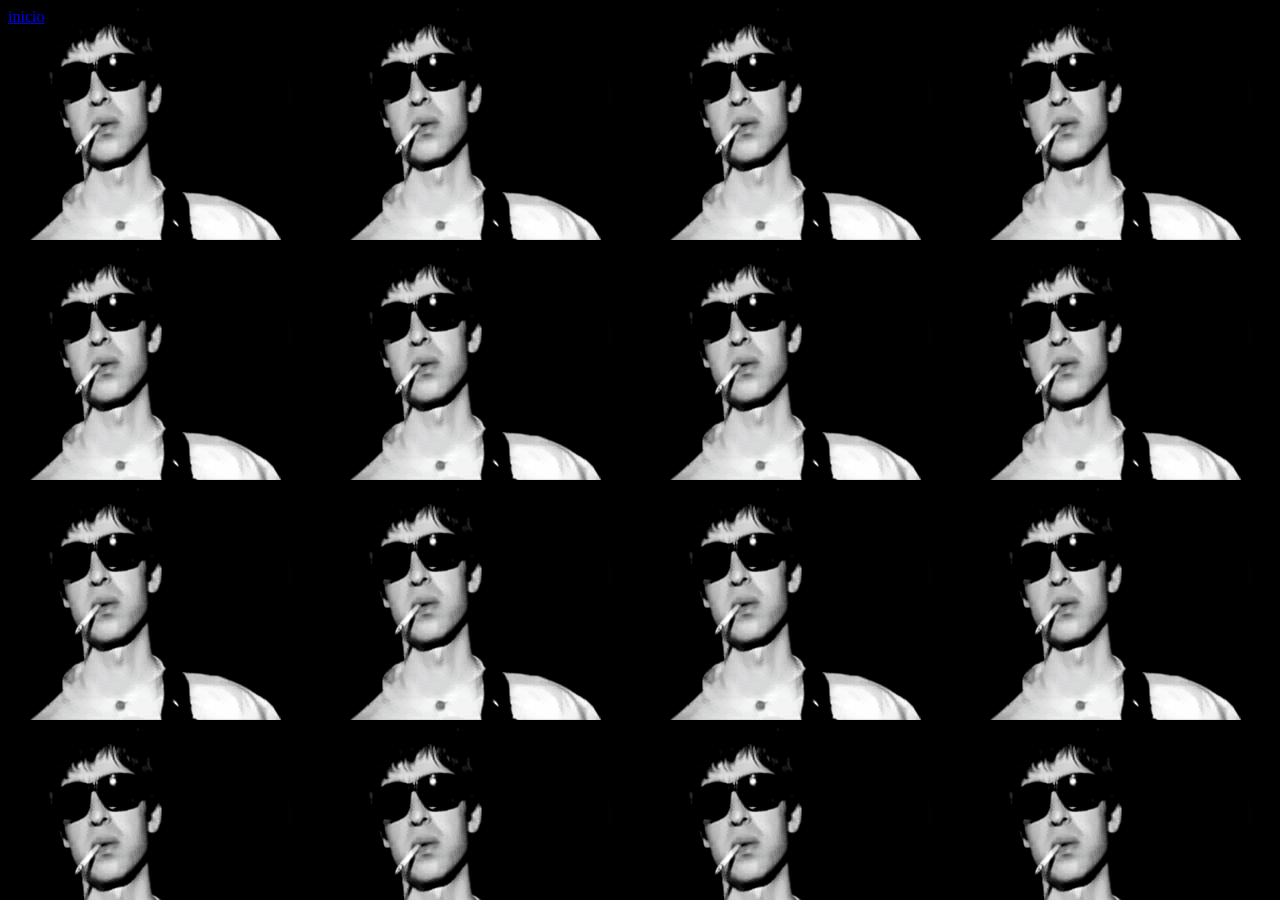
==== capitulo2.html @ e20d85d8 "gif" ====
<!DOCTYPE html>
<html lang="en">
<head>
    <meta charset="UTF-8">
    <meta name="viewport" content="width=device-width, initial-scale=1.0">
    <title>capitulo2</title>
    <link rel="stylesheet" href="style.css">
    <script src="script.js"></script>
</head>
<body id="capitulo2">
    <a href="index.html">inicio</a>
</body>
</html>
---- style.css ----
img {
    width: 25vw;
}
#capitulo2 {
    background-image: url("/assets/liam-fucking-gallagher.gif");
}
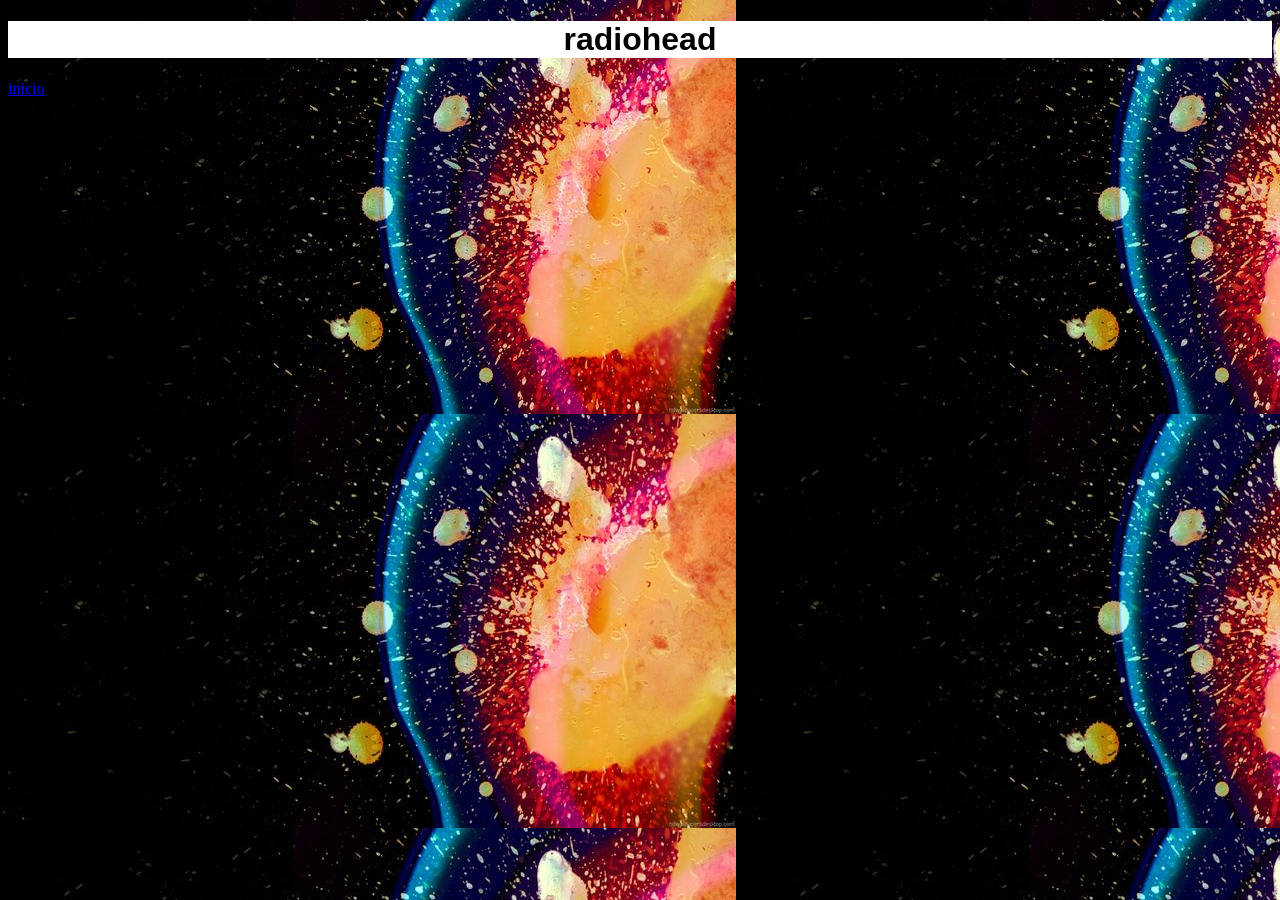
==== commit 78920116: "imagenes" ====
--- a/capitulo2.html
+++ b/capitulo2.html
@@ -6,6 +6,8 @@
     <title>capitulo2</title>
     <link rel="stylesheet" href="style.css">
     <script src="script.js"></script>
+    <h1>radiohead</h1>
+
 </head>
 <body id="capitulo2">
     <a href="index.html">inicio</a>
--- a/style.css
+++ b/style.css
@@ -1,6 +1,53 @@
+
+
+#index {
+     h1 {
+    background-color: rgb(0, 0, 0);
+    font-size: 2em;
+    font-family: Arial, Helvetica, sans-serif;
+    text-align: center;
+}  
 img {
     width: 25vw;
+} }
+#capitulo2 {
+    background-image: url("/assets/🔥\ Radiohead\ Wallpapers\ 1080p\ on\ WallpaperSafari.jpeg");
+    h1 {
+    background-color: rgb(255, 255, 255);
+    font-size: 2em;
+    font-family: Arial, Helvetica, sans-serif;
+    text-align: center; 
 }
-#capitulo2 {
-    background-image: url("/assets/liam-fucking-gallagher.gif");
-}+    
+}
+#capitulo3 {
+    background-image: url("assets/Black\ Country\,\ New\ Road\ by\ Eddie\ Whelan.jpeg");
+    h1 {
+    background-color: rgb(255, 255, 255);
+    font-size: 2em;
+    font-family: Arial, Helvetica, sans-serif;
+    text-align: center; 
+}
+    
+}
+#capitulo4 {
+    background-image: url("assets/Sufjan\ Stevens.jpeg");
+    h1 {
+    background-color: rgb(255, 255, 255);
+    font-size: 2em;
+    font-family: Arial, Helvetica, sans-serif;
+    text-align: center; 
+}
+    
+}
+#capitulo5 {
+    background-image: url("assets/_\ \(43\).jpeg");
+    h1 {
+    background-color: rgb(255, 255, 255);
+    font-size: 2em;
+    font-family: Arial, Helvetica, sans-serif;
+    text-align: center; 
+}
+    
+}
+
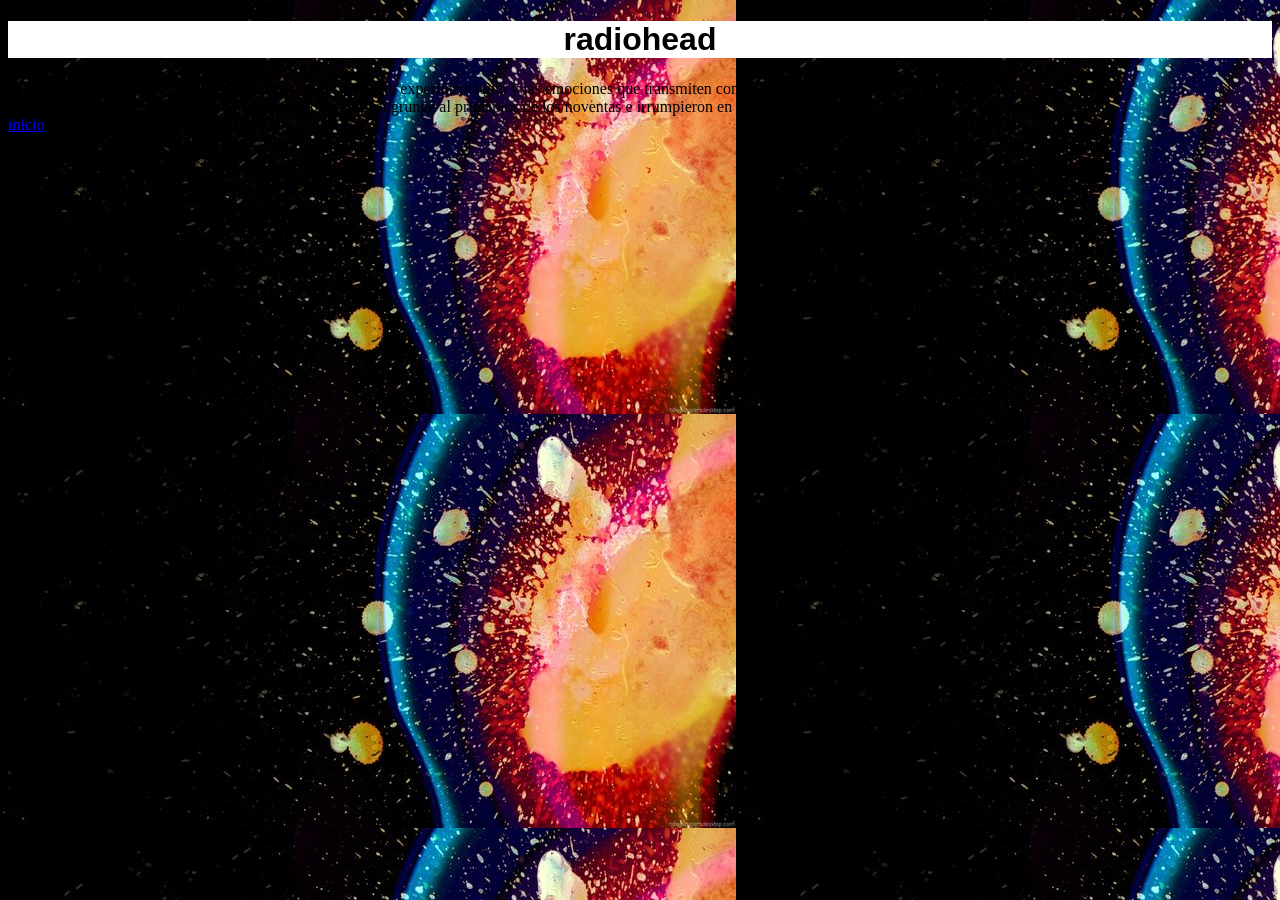
==== commit 59b7a532: "background" ====
--- a/capitulo2.html
+++ b/capitulo2.html
@@ -10,6 +10,9 @@
 
 </head>
 <body id="capitulo2">
+    <div>radiohead es una de mis bandas favoritas por su versatilidad, experimentación y las emociones que transmiten con sus canciones</div>
+    <div>tuvieron inicios en la escena del rock alternativo cercano al grunge al principios de los noventas e irrumpieron en la industria con su éxito "creep"</div>
+    
     <a href="index.html">inicio</a>
 </body>
 </html>
--- a/style.css
+++ b/style.css
@@ -6,12 +6,12 @@
     font-size: 2em;
     font-family: Arial, Helvetica, sans-serif;
     text-align: center;
-}  
+}   
 img {
     width: 25vw;
 } }
 #capitulo2 {
-    background-image: url("/assets/🔥\ Radiohead\ Wallpapers\ 1080p\ on\ WallpaperSafari.jpeg");
+    background-image: url("assets/radiohead.jpeg");
     h1 {
     background-color: rgb(255, 255, 255);
     font-size: 2em;
@@ -41,7 +41,7 @@
     
 }
 #capitulo5 {
-    background-image: url("assets/_\ \(43\).jpeg");
+    background-image: url("assets/charly.jpeg");
     h1 {
     background-color: rgb(255, 255, 255);
     font-size: 2em;
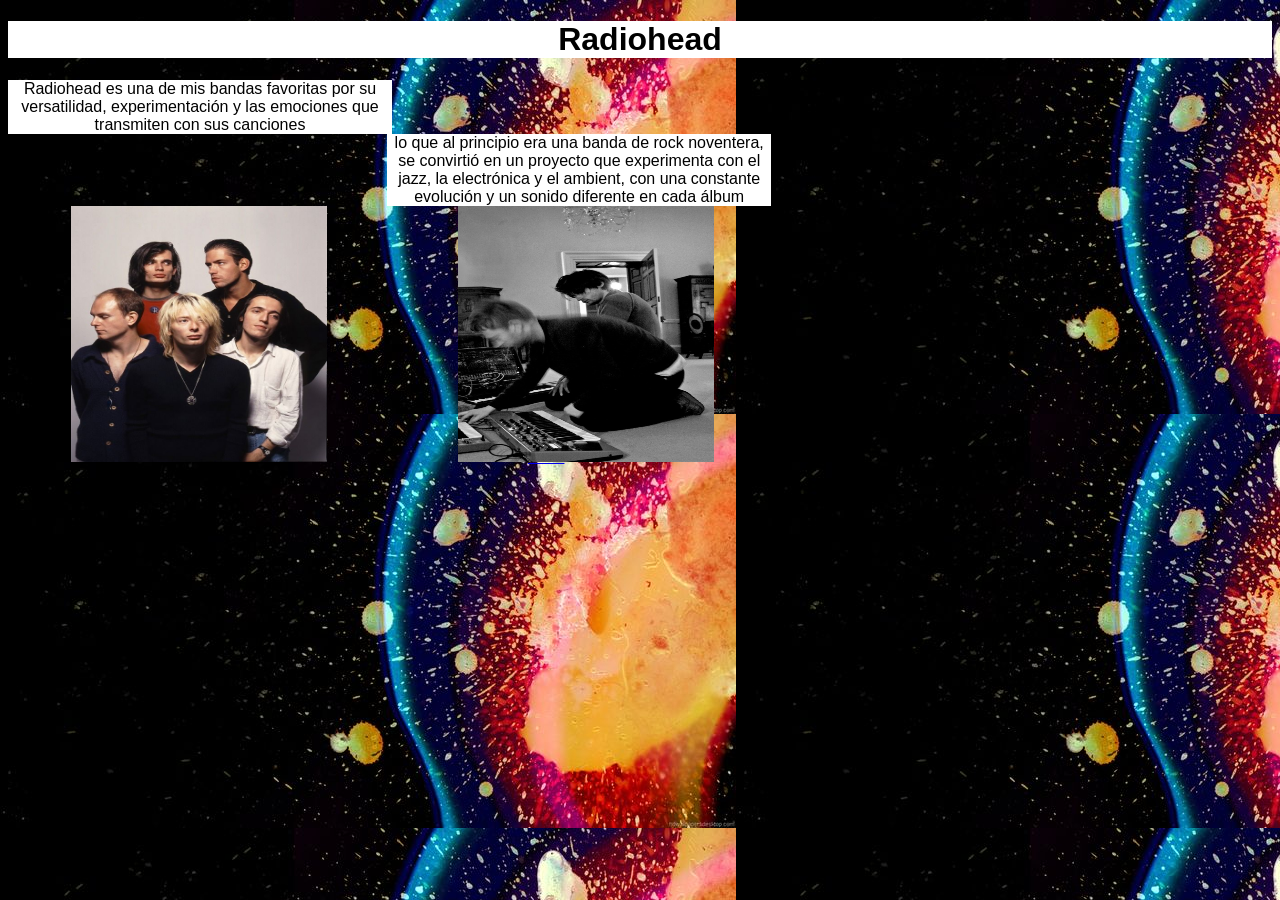
==== commit cadfd7b0: "imagene1" ====
--- a/capitulo2.html
+++ b/capitulo2.html
@@ -6,13 +6,15 @@
     <title>capitulo2</title>
     <link rel="stylesheet" href="style.css">
     <script src="script.js"></script>
-    <h1>radiohead</h1>
+    <h1>Radiohead</h1>
 
 </head>
 <body id="capitulo2">
-    <div>radiohead es una de mis bandas favoritas por su versatilidad, experimentación y las emociones que transmiten con sus canciones</div>
-    <div>tuvieron inicios en la escena del rock alternativo cercano al grunge al principios de los noventas e irrumpieron en la industria con su éxito "creep"</div>
-    
+    <div id="porque">Radiohead es una de mis bandas favoritas por su versatilidad, experimentación y las emociones que transmiten con sus canciones</div>
+    <div id="contexto1">lo que al principio era una banda de rock noventera, se convirtió en un proyecto que experimenta con el jazz, la electrónica y el ambient, con una constante evolución y un sonido diferente en cada álbum</div>
+    <img src="assets/radio1.jpeg" id="radio1">
+    <img src="assets/radio2.jpeg" id="radio2">
     <a href="index.html">inicio</a>
+
 </body>
 </html>
--- a/style.css
+++ b/style.css
@@ -17,8 +17,41 @@
     font-size: 2em;
     font-family: Arial, Helvetica, sans-serif;
     text-align: center; 
+
 }
+
     
+}
+#porque {
+    font-family: Arial, Helvetica, sans-serif;
+    font-size: 1em;
+    text-align: center;
+    background-color: white;
+    width: 30vw;
+}
+#contexto1 {
+    font-family: Arial, Helvetica, sans-serif;
+    font-size: 1em;
+    text-align: center;
+    background-color: white;
+    width: 30vw;
+    position: relative;
+    top: 30%;
+    left: 30%;
+}
+#radio1 {
+    width: 20vw;
+    height: 20vw;
+    position: relative;
+    top: 40%;
+    left: 5%;
+}
+#radio2 {
+    width: 20vw;
+    height: 20vw;
+    position: relative;
+    top: 45%;
+    left: 15%;
 }
 #capitulo3 {
     background-image: url("assets/Black\ Country\,\ New\ Road\ by\ Eddie\ Whelan.jpeg");
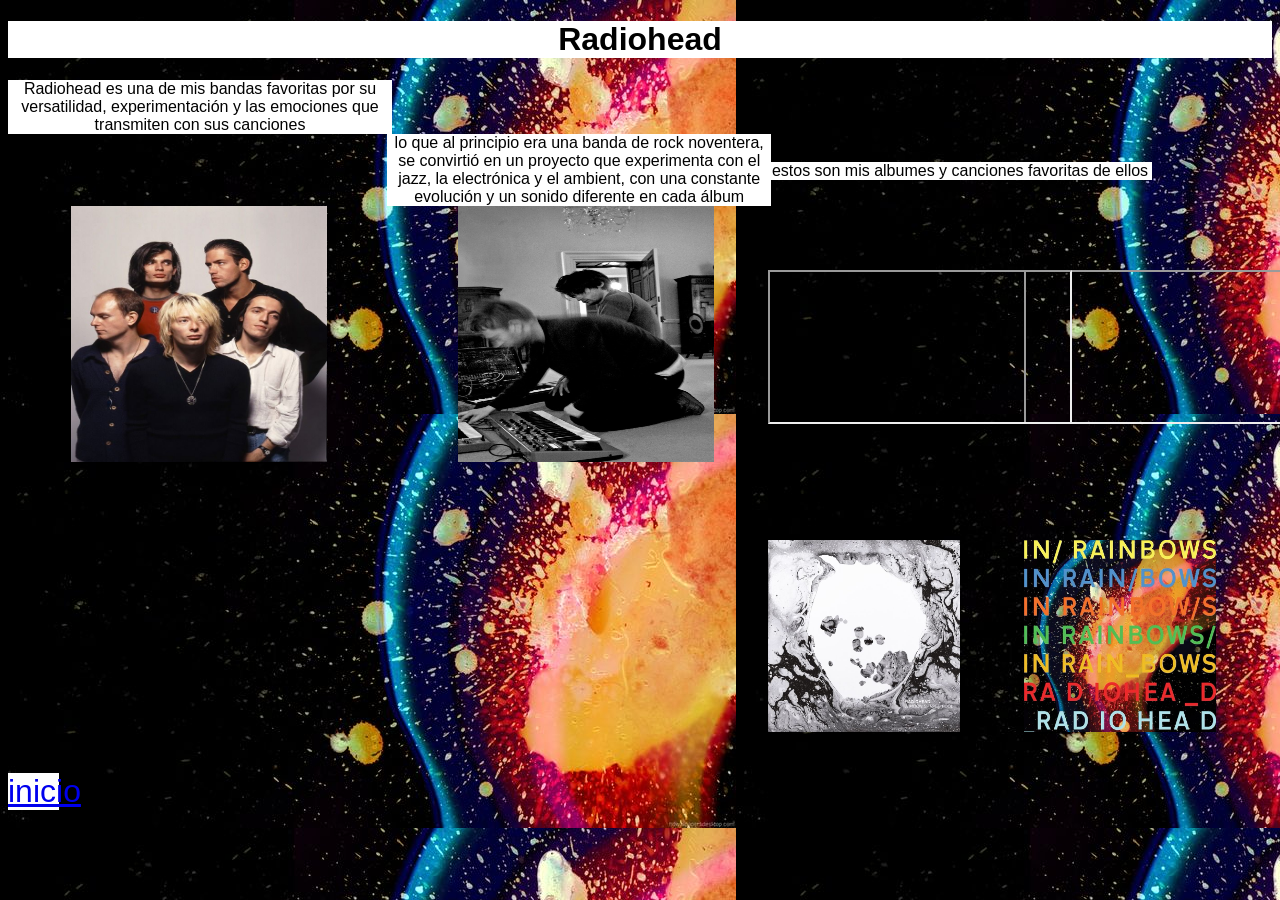
==== commit 9cddb7ff: "radiohead" ====
--- a/capitulo2.html
+++ b/capitulo2.html
@@ -14,7 +14,18 @@
     <div id="contexto1">lo que al principio era una banda de rock noventera, se convirtió en un proyecto que experimenta con el jazz, la electrónica y el ambient, con una constante evolución y un sonido diferente en cada álbum</div>
     <img src="assets/radio1.jpeg" id="radio1">
     <img src="assets/radio2.jpeg" id="radio2">
-    <a href="index.html">inicio</a>
+    <div id="reco1">estos son mis albumes y canciones favoritas de ellos</div>
+    <div id="regreso"><a href="index.html">inicio</a></div>
+    <div id="hwt">
+    <iframe src="https://www.youtube.com/embed/6W6HhdqA95w"></iframe>
+</div>
+<div id="wrd">
+    <iframe src="https://youtu.be/pcEJyvv6_kc?si=y37SzIbNRsqT1G3e"></iframe>
+</div>
+     <img src="assets/moon.jpeg" id="moon">
+    <img src="assets/rain.jpeg" id="rain">
+
+
 
 </body>
 </html>
--- a/style.css
+++ b/style.css
@@ -53,6 +53,54 @@
     top: 45%;
     left: 15%;
 }
+#reco1 {
+    font-family: Arial, Helvetica, sans-serif;
+    font-size: 1em;
+    text-align: center;
+    background-color: white;
+    width: 30vw;
+    position: absolute;
+    top: 18%;
+    left: 60%;
+}
+#regreso {
+    font-family: Arial, Helvetica, sans-serif;
+    font-size: 2em;
+    background-color: white;
+    color: yellow;
+    width: 4vw;
+    position: absolute;
+    bottom: 10%;
+
+}
+#moon { 
+width: 15vw;
+    height: 15vw;
+    position: absolute;
+    top: 60%;
+    left: 60%;
+}
+#rain { 
+width: 15vw;
+    height: 15vw;
+    position: absolute;
+    top: 60%;
+    left: 80%;
+}
+#hwt {
+     position: absolute;
+    top: 30%;
+    left: 80%;
+
+}
+#wrd {
+     position: absolute;
+    top: 30%;
+    left: 60%;
+
+}
+
+
 #capitulo3 {
     background-image: url("assets/Black\ Country\,\ New\ Road\ by\ Eddie\ Whelan.jpeg");
     h1 {
